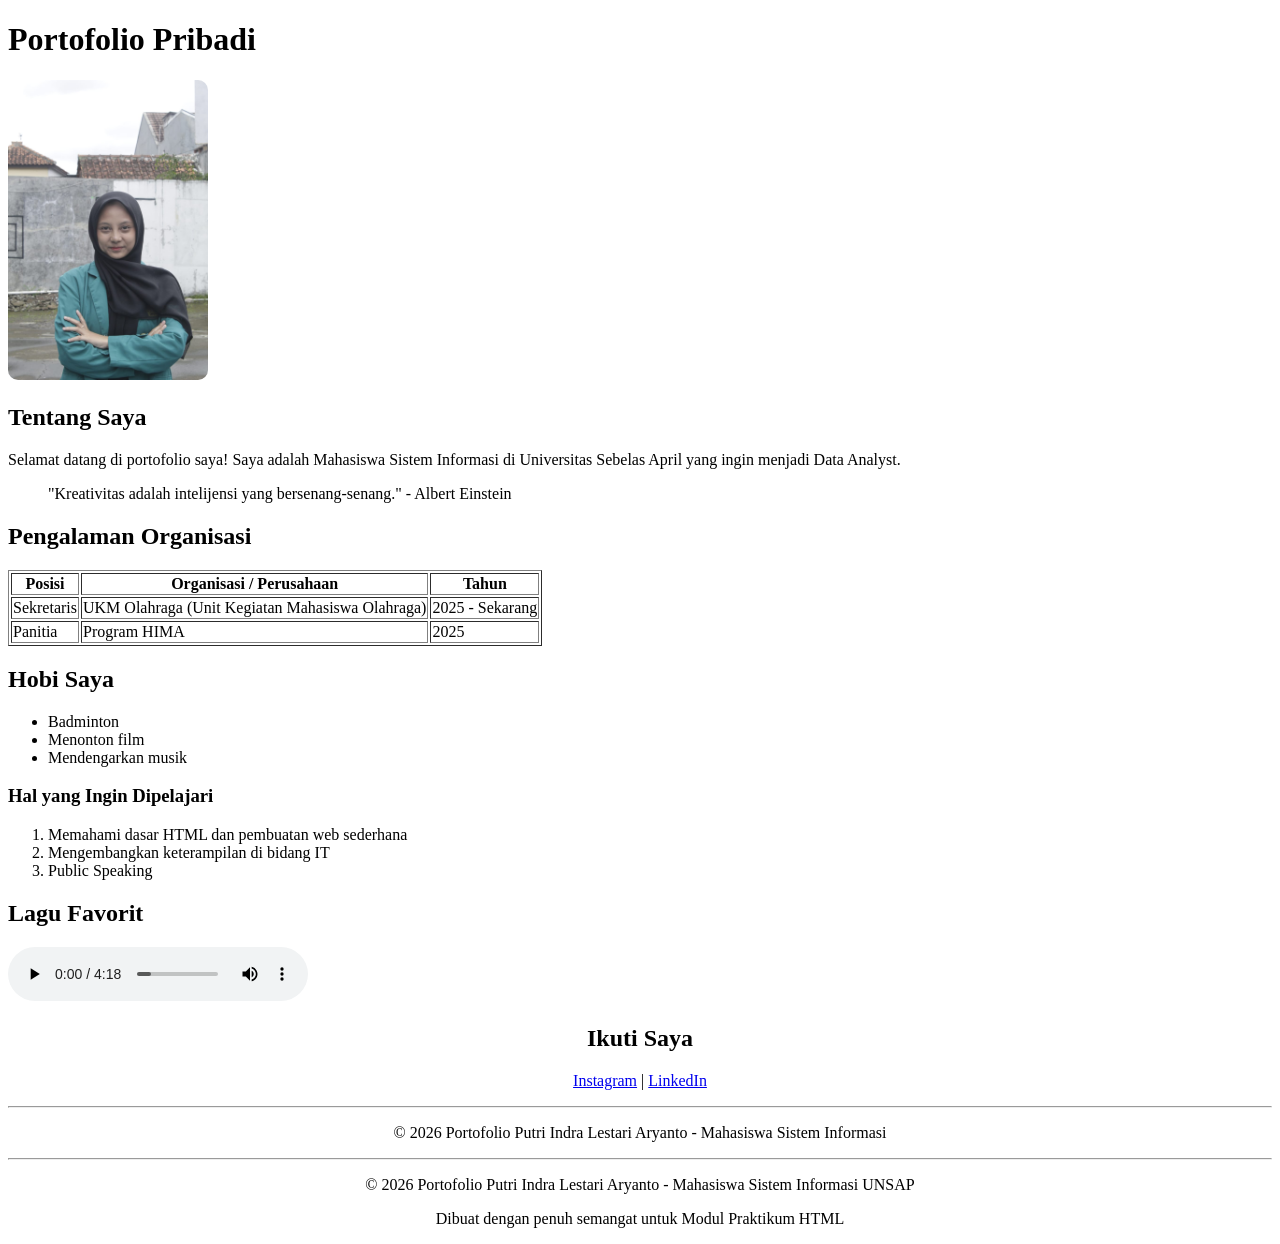
==== A5.240160221034/Praktikum_2/portofolio.html @ 4dabfa87 "tugas modul html portofolio selesai lengkap dengan footer" ====
<!DOCTYPE html>
<html lang="id">
<head>
    <meta charset="UTF-8">
    <meta name="viewport" content="width=device-width, initial-scale=1.0">
    <title>Portofolio Putri Indra Lestari Aryanto</title>
</head>
<body>
    <h1>Portofolio Pribadi</h1>

<div style="text-align: left; margin-bottom: 20px;">
    <img src="Putri.jpeg" alt="Foto Profil Putri" width="200" style="border-radius: 10px;">
</div>

    <h2>Tentang Saya</h2>
    <p>Selamat datang di portofolio saya! Saya adalah Mahasiswa Sistem Informasi di Universitas Sebelas April yang ingin menjadi Data Analyst.</p>

    <blockquote>
        "Kreativitas adalah intelijensi yang bersenang-senang." - Albert Einstein
    </blockquote>
</body>
</html>
<h2>Pengalaman Organisasi</h2>
    <table border="1">
        <tr>
            <th>Posisi</th>
            <th>Organisasi / Perusahaan</th>
            <th>Tahun</th>
        </tr>
        <tr>
            <td>Sekretaris
            <td>UKM Olahraga (Unit Kegiatan Mahasiswa Olahraga)</td>
            <td>2025 - Sekarang</td>
        </tr>
        <tr>
            <td>Panitia</td>
            <td>Program HIMA</td>
            <td>2025</td>
        </tr>
    </table>
<h2>Hobi Saya</h2>
    <ul>
        <li>Badminton</li>
        <li>Menonton film</li>
        <li>Mendengarkan musik</li>
    </ul>

    <h3>Hal yang Ingin Dipelajari</h3>
    <ol>
        <li>Memahami dasar HTML dan pembuatan web sederhana</li>
        <li>Mengembangkan keterampilan di bidang IT</li>
        <li>Public Speaking</li>
    </ol>
<h2 class="text-center">Lagu Favorit</h2>
    <audio controls>
        <source src="CHRISYE - UNTUKKU.mp3" type="audio/mpeg">
        Browser Anda tidak mendukung pemutar audio.
    </audio>
<h2 style="text-align: center;">Ikuti Saya</h2>
    <p style="text-align: center;">
        <a href="https://www.instagram.com/ptriindrr" target="_blank">Instagram</a> |
        <a href="https://www.linkedin.com/in/putri-indra-132774346" target="_blank">LinkedIn</a>
    </p>

    <hr>
    <footer style="text-align: center;">
        <p>&copy; 2026 Portofolio Putri Indra Lestari Aryanto - Mahasiswa Sistem Informasi</p>
    </footer>
<hr>
    <footer style="text-align: center;">
        <p>&copy; 2026 Portofolio Putri Indra Lestari Aryanto - Mahasiswa Sistem Informasi UNSAP</p>
        <p>Dibuat dengan penuh semangat untuk Modul Praktikum HTML</p>
    </footer>
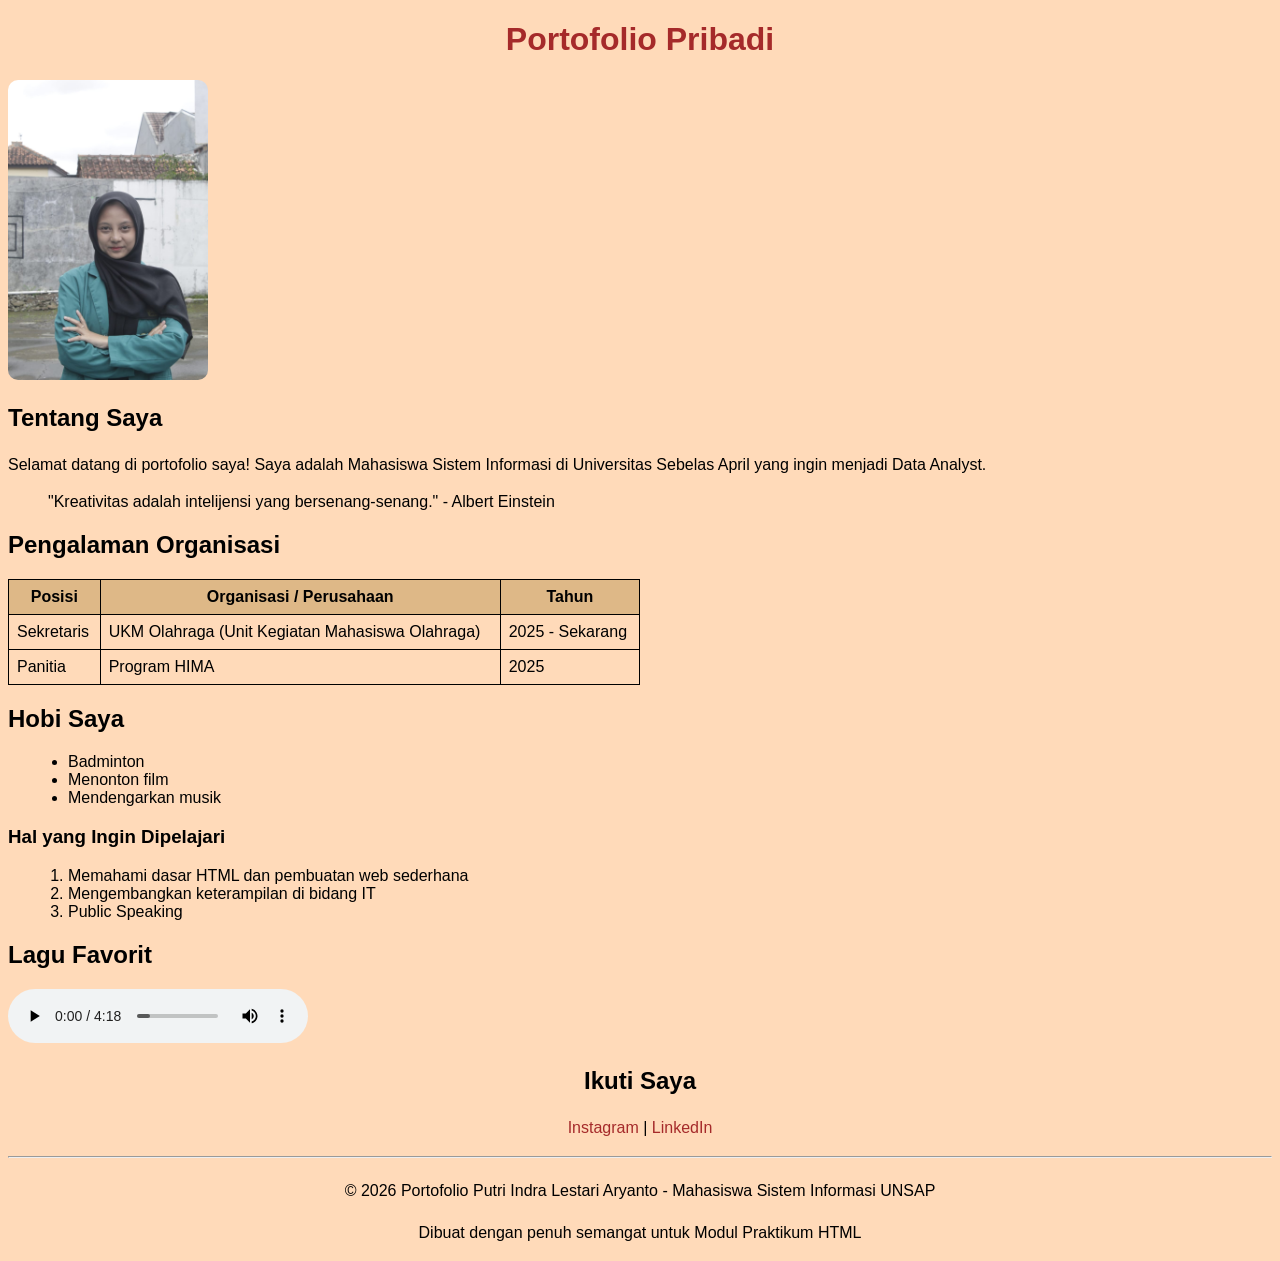
==== commit 5eaecf02: "CSS" ====
--- a/A5.240160221034/Praktikum_2/portofolio.html
+++ b/A5.240160221034/Praktikum_2/portofolio.html
@@ -4,7 +4,10 @@
     <meta charset="UTF-8">
     <meta name="viewport" content="width=device-width, initial-scale=1.0">
     <title>Portofolio Putri Indra Lestari Aryanto</title>
+
+    <link rel="stylesheet" href="./style.css">
 </head>
+
 <body>
     <h1>Portofolio Pribadi</h1>
 
@@ -18,8 +21,7 @@
     <blockquote>
         "Kreativitas adalah intelijensi yang bersenang-senang." - Albert Einstein
     </blockquote>
-</body>
-</html>
+
 <h2>Pengalaman Organisasi</h2>
     <table border="1">
         <tr>
@@ -38,6 +40,7 @@
             <td>2025</td>
         </tr>
     </table>
+
 <h2>Hobi Saya</h2>
     <ul>
         <li>Badminton</li>
@@ -51,11 +54,14 @@
         <li>Mengembangkan keterampilan di bidang IT</li>
         <li>Public Speaking</li>
     </ol>
-<h2 class="text-center">Lagu Favorit</h2>
+
+<h2>Lagu Favorit</h2>
+<div>
     <audio controls>
         <source src="CHRISYE - UNTUKKU.mp3" type="audio/mpeg">
-        Browser Anda tidak mendukung pemutar audio.
     </audio>
+</div>
+
 <h2 style="text-align: center;">Ikuti Saya</h2>
     <p style="text-align: center;">
         <a href="https://www.instagram.com/ptriindrr" target="_blank">Instagram</a> |
@@ -64,10 +70,9 @@
 
     <hr>
     <footer style="text-align: center;">
-        <p>&copy; 2026 Portofolio Putri Indra Lestari Aryanto - Mahasiswa Sistem Informasi</p>
-    </footer>
-<hr>
-    <footer style="text-align: center;">
         <p>&copy; 2026 Portofolio Putri Indra Lestari Aryanto - Mahasiswa Sistem Informasi UNSAP</p>
         <p>Dibuat dengan penuh semangat untuk Modul Praktikum HTML</p>
-    </footer>+    </footer>
+
+</body>
+</html>
--- a/A5.240160221034/Praktikum_2/style.css
+++ b/A5.240160221034/Praktikum_2/style.css
@@ -0,0 +1,70 @@
+/* Mengatur tampilan body */
+body {
+    font-family: Arial, sans-serif;
+    background-color:peachpuff;
+    color: black;
+}
+
+/* Judul utama */
+h1 {
+    color: brown;
+    text-align: center;
+}
+
+/* Sub judul */
+h2 {
+    color: black;
+    margin-top: 20px;
+}
+
+/* Paragraf */
+p {
+    line-height: 1.6;
+}
+
+/* Gambar */
+img {
+    border-radius: 10px;
+}
+
+/* Tabel */
+table {
+    border-collapse: collapse;
+    width: 50%;
+    margin-top: 10px;
+}
+th {
+    background-color: burlywood;
+}
+
+th, td {
+    border: 1px solid black;
+    padding: 8px;
+}
+
+/* List */
+ul, ol {
+    margin-left: 20px;
+}
+
+/* Link */
+a {
+    color: brown;
+    text-decoration: none;
+}
+
+a:hover {
+    color: red;
+    text-decoration: underline;
+}
+
+/* Class untuk teks tengah */
+.text-center {
+    text-align: center;
+}
+
+/* Footer */
+footer {
+    text-align: center;
+    margin-top: 20px;
+}
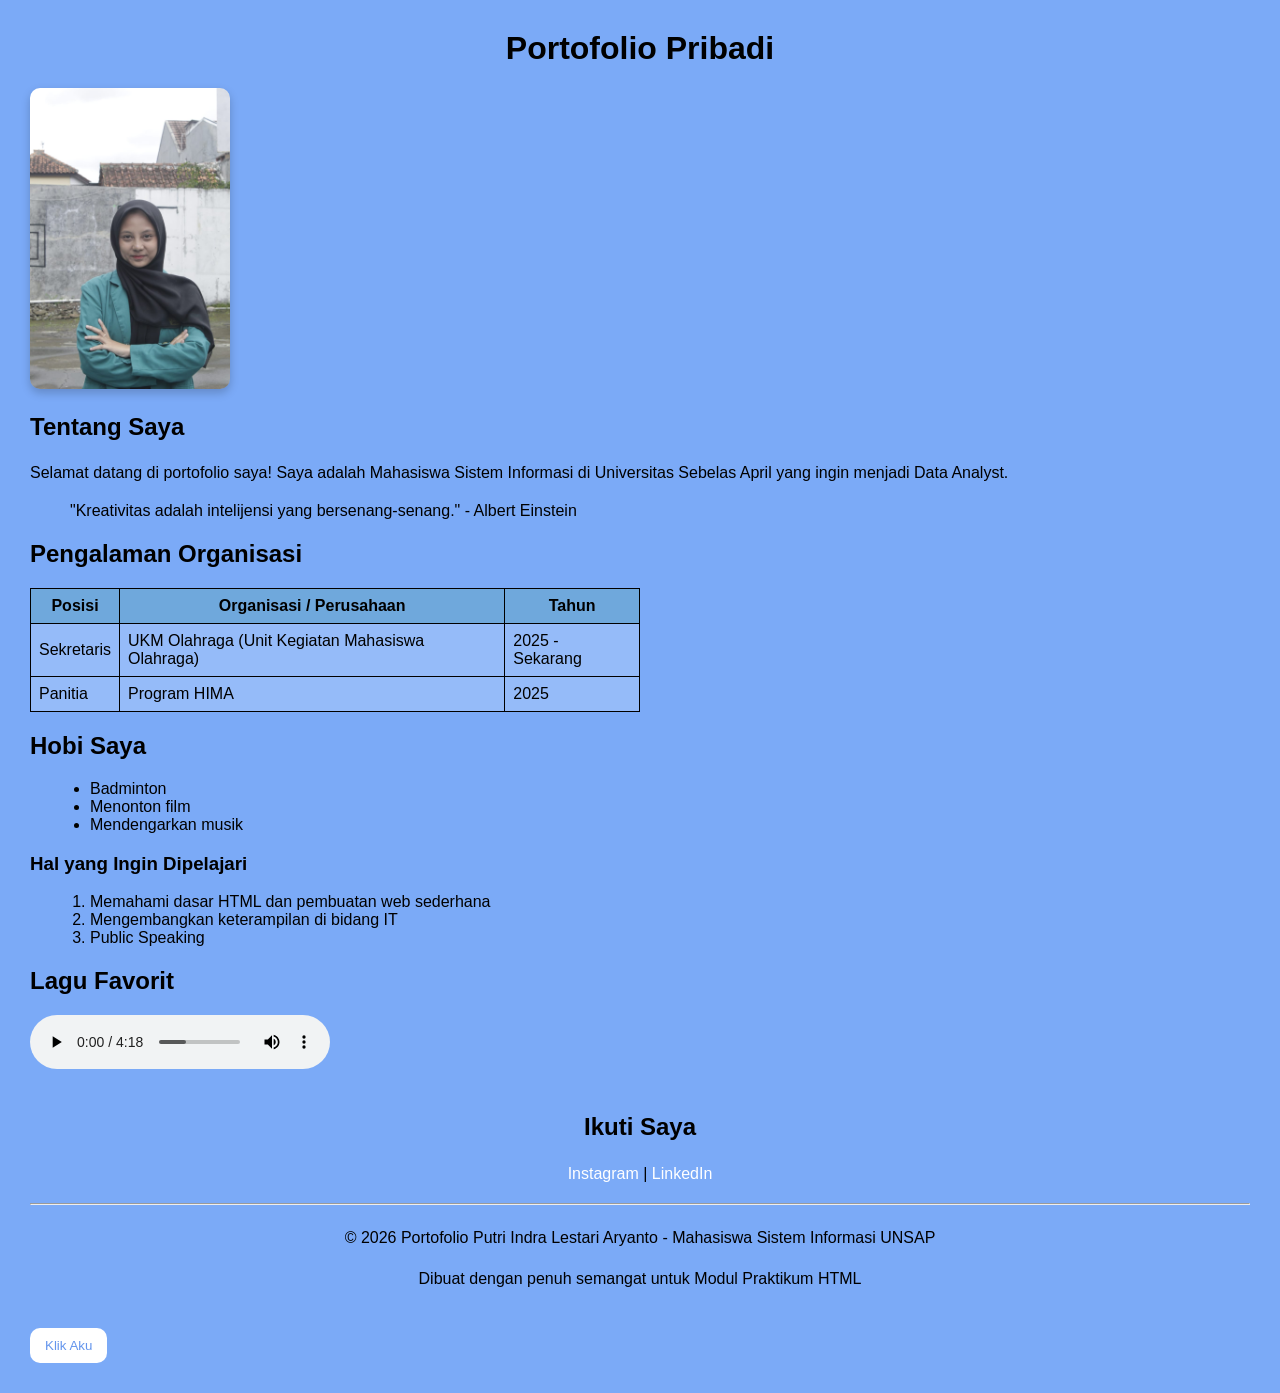
==== commit fc6b580f: "Menambahkan JavaScript pada portofolio" ====
--- a/A5.240160221034/Praktikum_2/portofolio.html
+++ b/A5.240160221034/Praktikum_2/portofolio.html
@@ -30,7 +30,7 @@
             <th>Tahun</th>
         </tr>
         <tr>
-            <td>Sekretaris
+            <td>Sekretaris</td>
             <td>UKM Olahraga (Unit Kegiatan Mahasiswa Olahraga)</td>
             <td>2025 - Sekarang</td>
         </tr>
@@ -74,5 +74,9 @@
         <p>Dibuat dengan penuh semangat untuk Modul Praktikum HTML</p>
     </footer>
 
+    <button onclick="sapa()">Klik Aku</button>
+
+<script src="assets/js/script.js"></script>
+
 </body>
 </html>
--- a/A5.240160221034/Praktikum_2/style.css
+++ b/A5.240160221034/Praktikum_2/style.css
@@ -1,13 +1,15 @@
 /* Mengatur tampilan body */
 body {
     font-family: Arial, sans-serif;
-    background-color:peachpuff;
+    background-color: cornflowerblue;
     color: black;
+    margin: 30px;
+    transition: background-color 0.8s ease;
 }
 
 /* Judul utama */
 h1 {
-    color: brown;
+    color: black;
     text-align: center;
 }
 
@@ -15,6 +17,10 @@
 h2 {
     color: black;
     margin-top: 20px;
+}
+
+audio {
+    margin-bottom: 20px;
 }
 
 /* Paragraf */
@@ -25,6 +31,7 @@
 /* Gambar */
 img {
     border-radius: 10px;
+    box-shadow: 0 4px 10px rgba(0,0,0,0.2);
 }
 
 /* Tabel */
@@ -32,9 +39,10 @@
     border-collapse: collapse;
     width: 50%;
     margin-top: 10px;
+    background-color: rgba(255,255,255,0.2);
 }
 th {
-    background-color: burlywood;
+    background-color: #6FA8DC;
 }
 
 th, td {
@@ -49,12 +57,12 @@
 
 /* Link */
 a {
-    color: brown;
+    color: white;
     text-decoration: none;
 }
 
 a:hover {
-    color: red;
+    color: #dbe8ff;
     text-decoration: underline;
 }
 
@@ -67,4 +75,18 @@
 footer {
     text-align: center;
     margin-top: 20px;
+}
+
+button {
+    background-color: white;
+    color: cornflowerblue;
+    border: none;
+    padding: 10px 15px;
+    border-radius: 10px;
+    cursor: pointer;
+    margin-top: 20px;
+}
+
+button:hover {
+    background-color: #dbe8ff;
 }
